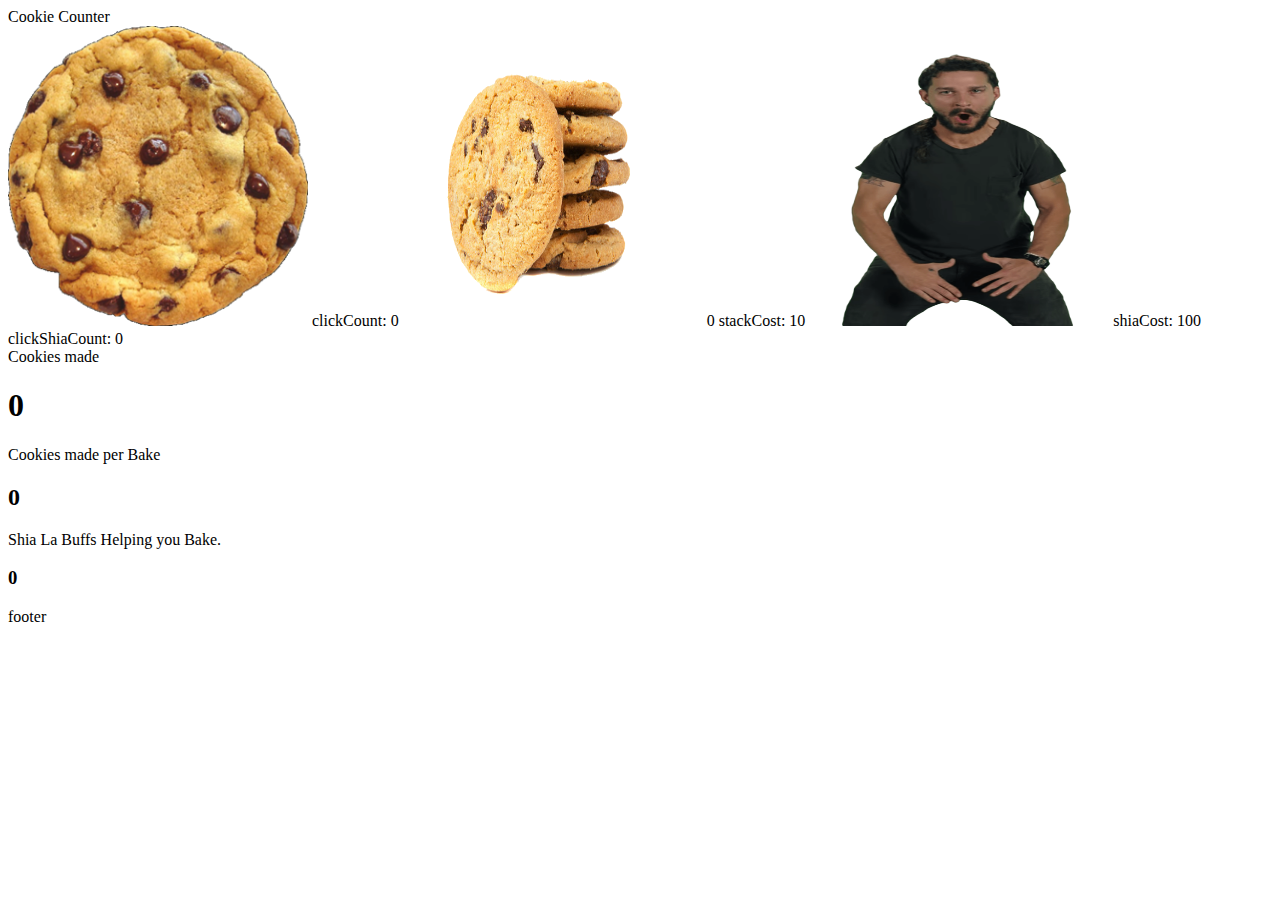
==== index.html @ bbbf6917 "starting the classes over" ====
<!DOCTYPE html>
<html class="html" lang="en">
<head>
    <meta charset="UTF-8">
    <meta name="viewport" content="width=device-width, initial-scale=1.0">
    <title>Cookie counter of over indulgence</title>
    <link rel="stylesheet" href = "../clicking-calamity-Nfada2010/src/css/layout.css">
    <link rel="stylesheet" href = "../clicking-calamity-Nfada2010/src/css/style.css">
    <link rel="stylesheet" href = "../clicking-calamity-Nfada2010/src/js/app.js">
    <link rel="stylesheet" href = "../clicking-calamity-Nfada2010/src/js/clickCounter.js">
    <!-- <link rel="stylesheet" href = "../clicking-calamity-Nfada2010/src/js/clickShiaCounter.js"> -->


</head>

<header class="header">
Cookie Counter

</header>



<body class="body">

    <div class="container">

        <div class="clickContainer">

            <img id="Cookie-Download-PNG" src="Cookie-Download-PNG.png" alt="cookie" height = 300px width= 300px> 
            clickCount: <span class="clickCount">0</span>

            <img id="Cookie-PNG-HD" src="Cookie-PNG-HD.png" alt="multiCookie" height = 300px width= 300px> 
            <span class="clickStackCount">0</span>
            stackCost: <span class="stackCost">10</span>

            <img id="Shia-Labeouf-PNG-Image" src="Shia-Labeouf-PNG-Image.png" alt="Shia" height = 300px width= 300px> 
            shiaCost: <span class="shiaCost">100</span>
            clickShiaCount: <span class="clickShiaCount">0</span>

        </div>
    </div>
    <script src="https://code.jquery.com/jquery-3.2.1.slim.min.js" integrity="sha384-KJ3o2DKtIkvYIK3UENzmM7KCkRr/rE9/Qpg6aAZGJwFDMVNA/GpGFF93hXpG5KkN" crossorigin="anonymous"></script>

    <script src="src/js/clickCounter.js"></script>
    <script src="src/js/clickShiaCounter.js"></script>
    <script src="src/js/clickStackCounter.js"></script>
    <script src="src/js/app.js"></script>
    
    <script>
        $(function(){
     let clickCounter=0;
      $('#Cookie-Download-PNG').click(function(){
         $(this).html(clickCounter++).text(clickCounter);
         
        });
      });
     </script>

<script>
    $(function(){
 let clickStackCount=0;
  $('#Cookie-PNG-HD').click(function(){
     $(this).html(clickStackCount++);
     
    });
  });
 </script>

<script>
    $(function(){
 let clickShiaCount=0;
  $('#Shia-Labeouf-PNG-Image').click(function(){
     $(this).html(clickShiaCount++);
     
    });
  });
 </script>

 
</body>


<div class="holderOfBoxes">

    <div class ="mainContainer1">
        Cookies made
        <h1 class="clickCount">0</h1>
    </div>
    
    <div class ="mainContainer2">
        Cookies made per Bake 
    <h2 class="clickStackCount">0</h2>
       
    </div>
    
    <div class ="mainContainer3">
    Shia La Buffs Helping you Bake.
    <h3 class="clickShiaCount">0</h3>
    </div>
    
    </div>

<footer class="footer">

    footer
</footer>




</html>
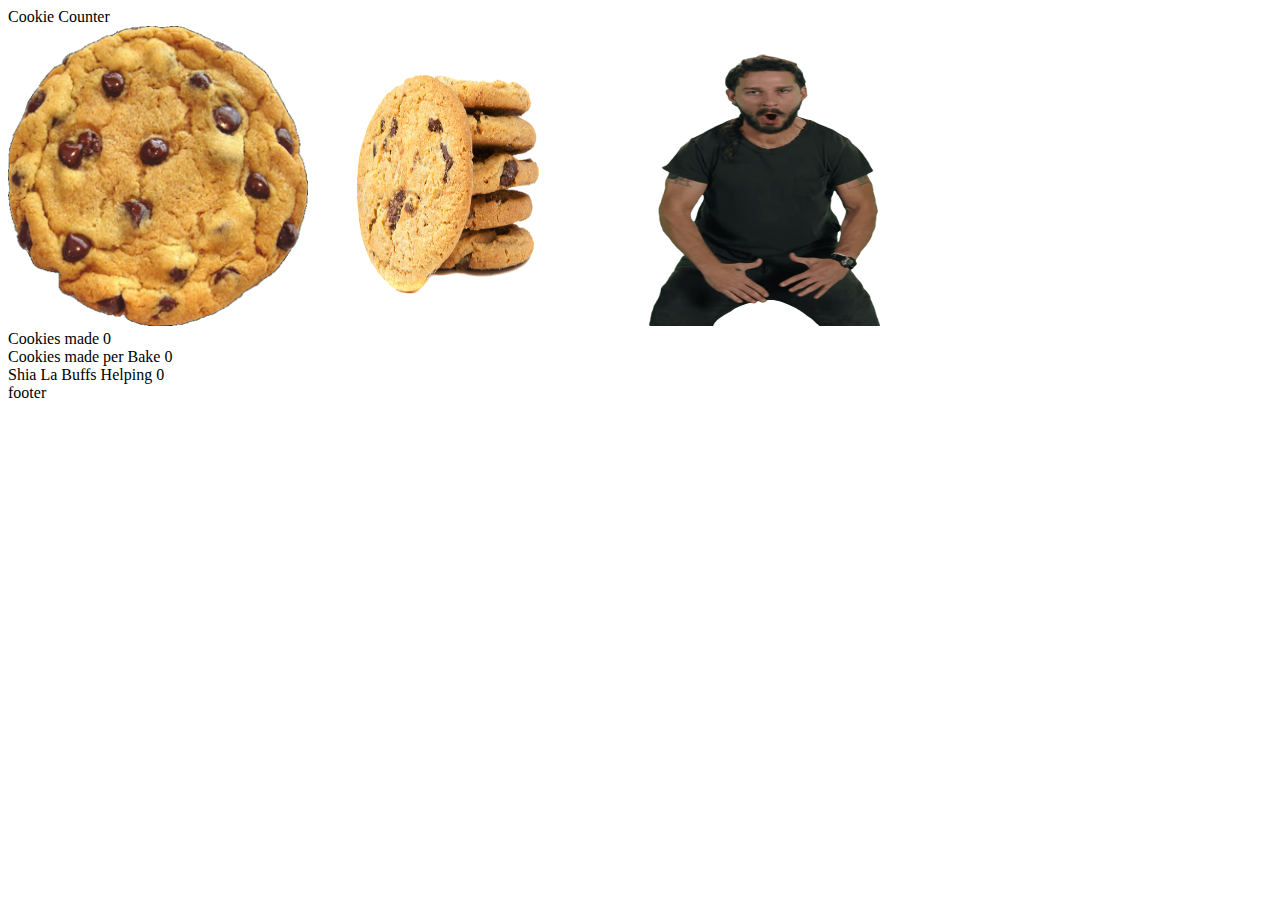
==== commit 6a590ecb: "got counters to display in the correct areas, wokring on tests now" ====
--- a/index.html
+++ b/index.html
@@ -6,9 +6,7 @@
     <title>Cookie counter of over indulgence</title>
     <link rel="stylesheet" href = "../clicking-calamity-Nfada2010/src/css/layout.css">
     <link rel="stylesheet" href = "../clicking-calamity-Nfada2010/src/css/style.css">
-    <link rel="stylesheet" href = "../clicking-calamity-Nfada2010/src/js/app.js">
-    <link rel="stylesheet" href = "../clicking-calamity-Nfada2010/src/js/clickCounter.js">
-    <!-- <link rel="stylesheet" href = "../clicking-calamity-Nfada2010/src/js/clickShiaCounter.js"> -->
+  
 
 
 </head>
@@ -18,65 +16,23 @@
 
 </header>
 
-
-
 <body class="body">
-
     <div class="container">
-
         <div class="clickContainer">
 
-            <img id="Cookie-Download-PNG" src="Cookie-Download-PNG.png" alt="cookie" height = 300px width= 300px> 
-            clickCount: <span class="clickCount">0</span>
+            <img id="countClick" onclick= "countClick()" src="Cookie-Download-PNG.png" alt="cookie" height = 300px width= 300px> 
+            
+            <!-- <button onclick="countClick()"> Cookie Click </button> -->
 
-            <img id="Cookie-PNG-HD" src="Cookie-PNG-HD.png" alt="multiCookie" height = 300px width= 300px> 
-            <span class="clickStackCount">0</span>
-            stackCost: <span class="stackCost">10</span>
-
-            <img id="Shia-Labeouf-PNG-Image" src="Shia-Labeouf-PNG-Image.png" alt="Shia" height = 300px width= 300px> 
-            shiaCost: <span class="shiaCost">100</span>
-            clickShiaCount: <span class="clickShiaCount">0</span>
-
+            <img id="stackClick"  onclick="stackClick()"src="Cookie-PNG-HD.png" alt="multiCookie" height = 300px width= 300px> 
+            
+        
+            <img id="shiaClick" onclick="shiaClick()" src="Shia-Labeouf-PNG-Image.png" alt="Shia" height = 300px width= 300px> 
+        
         </div>
     </div>
-    <script src="https://code.jquery.com/jquery-3.2.1.slim.min.js" integrity="sha384-KJ3o2DKtIkvYIK3UENzmM7KCkRr/rE9/Qpg6aAZGJwFDMVNA/GpGFF93hXpG5KkN" crossorigin="anonymous"></script>
-
     <script src="src/js/clickCounter.js"></script>
-    <script src="src/js/clickShiaCounter.js"></script>
-    <script src="src/js/clickStackCounter.js"></script>
     <script src="src/js/app.js"></script>
-    
-    <script>
-        $(function(){
-     let clickCounter=0;
-      $('#Cookie-Download-PNG').click(function(){
-         $(this).html(clickCounter++).text(clickCounter);
-         
-        });
-      });
-     </script>
-
-<script>
-    $(function(){
- let clickStackCount=0;
-  $('#Cookie-PNG-HD').click(function(){
-     $(this).html(clickStackCount++);
-     
-    });
-  });
- </script>
-
-<script>
-    $(function(){
- let clickShiaCount=0;
-  $('#Shia-Labeouf-PNG-Image').click(function(){
-     $(this).html(clickShiaCount++);
-     
-    });
-  });
- </script>
-
- 
 </body>
 
 
@@ -84,20 +40,21 @@
 
     <div class ="mainContainer1">
         Cookies made
-        <h1 class="clickCount">0</h1>
+        <span id="clickCount">0</span>
     </div>
     
     <div class ="mainContainer2">
         Cookies made per Bake 
-    <h2 class="clickStackCount">0</h2>
-       
+        <span id="stackCount">0</span>
     </div>
     
     <div class ="mainContainer3">
-    Shia La Buffs Helping you Bake.
-    <h3 class="clickShiaCount">0</h3>
-    </div>
+    Shia La Buffs Helping
+    <span id="shiaCount">0</span>
+</div>
     
+
+
     </div>
 
 <footer class="footer">
@@ -105,7 +62,8 @@
     footer
 </footer>
 
-
+<script src="src/js/clickCounter.js"></script>
+    <script src="src/js/app.js"></script>
 
 
 </html>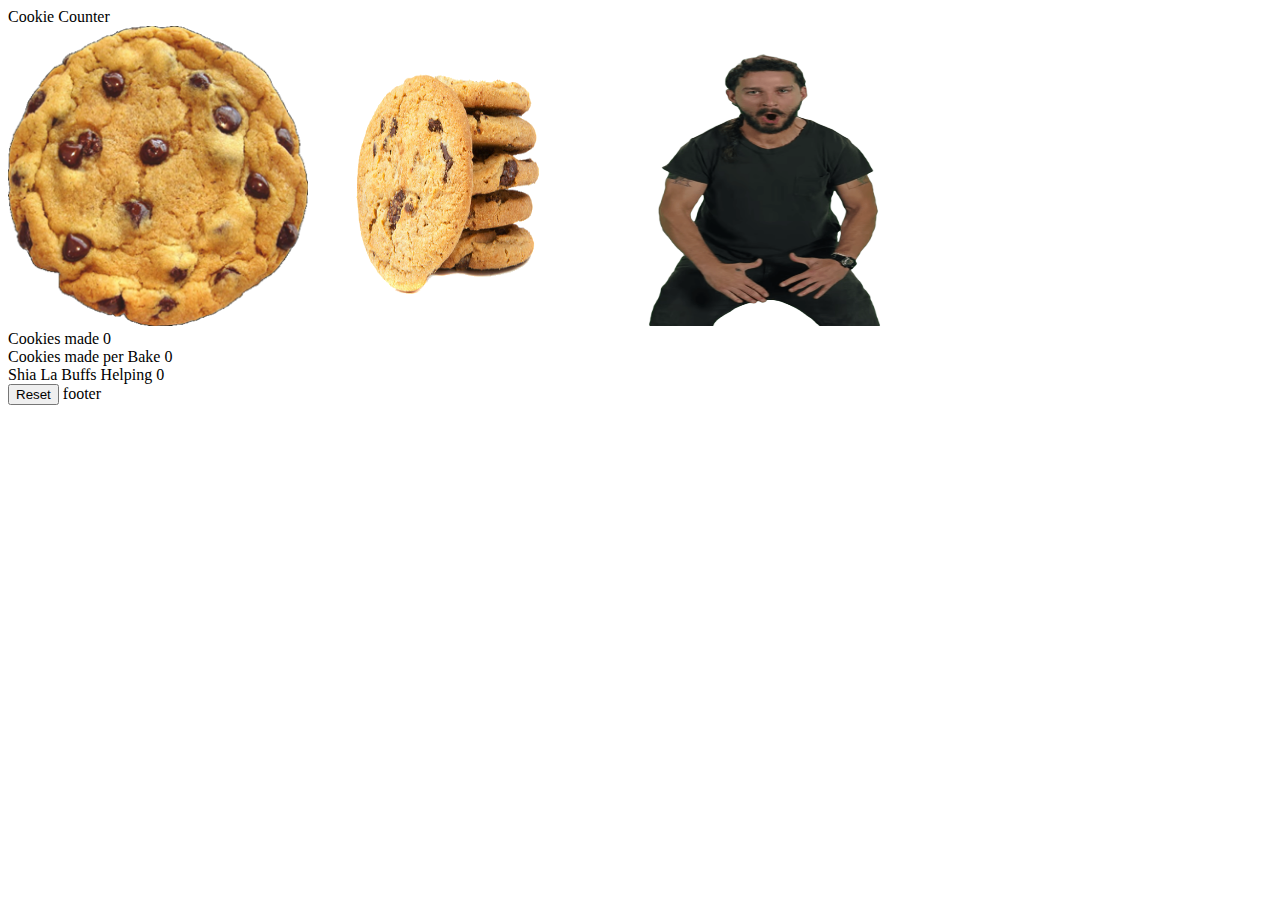
==== commit d9b581ad: "added nonFunctioning reset button, working on tests and game logic" ====
--- a/index.html
+++ b/index.html
@@ -58,7 +58,7 @@
     </div>
 
 <footer class="footer">
-
+<button onclick="reset()">Reset</button>
     footer
 </footer>
 
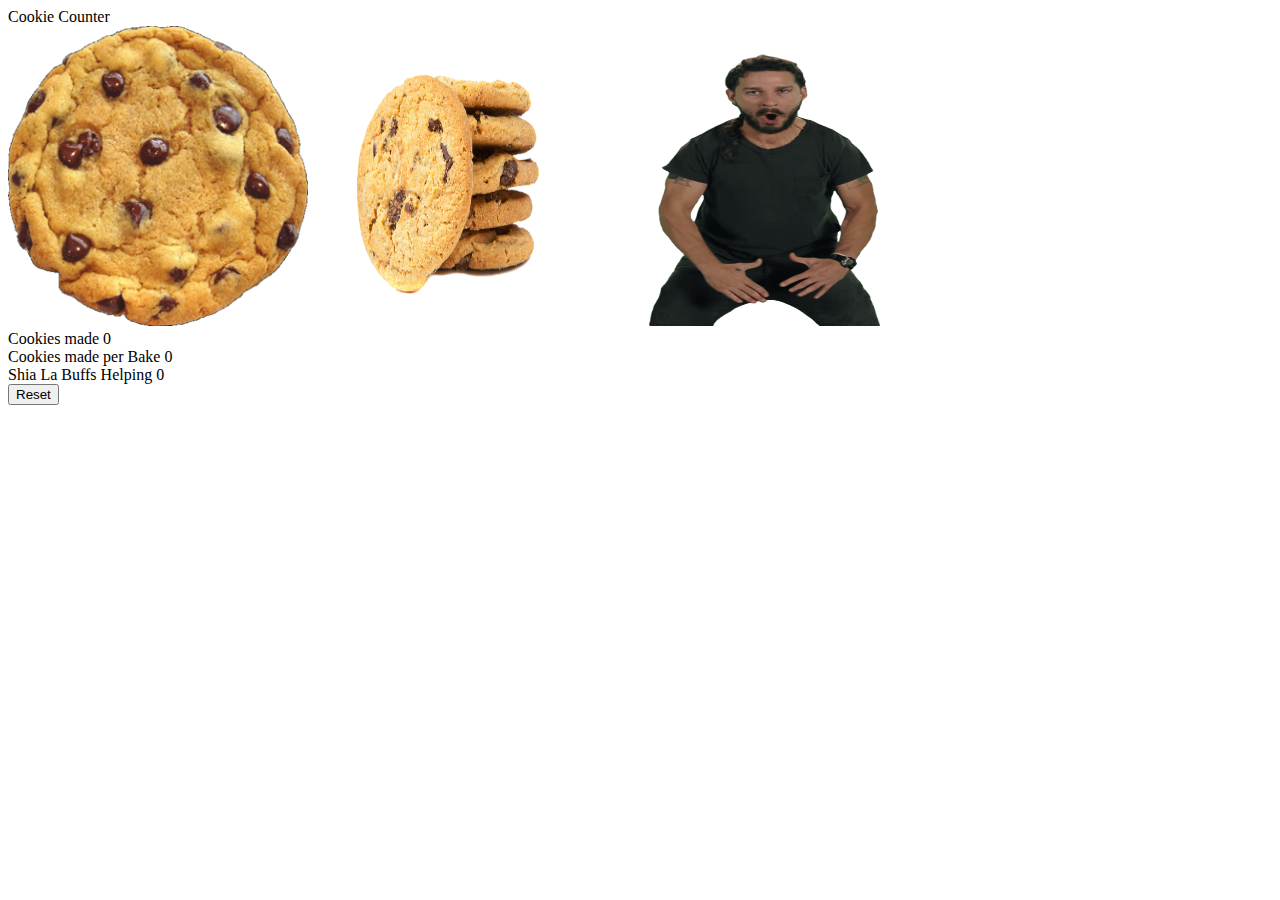
==== commit 0baada4b: "tweaking styling" ====
--- a/index.html
+++ b/index.html
@@ -58,8 +58,8 @@
     </div>
 
 <footer class="footer">
-<button onclick="reset()">Reset</button>
-    footer
+<button class= "reset"  onclick="reset()">Reset</button>
+    
 </footer>
 
 <script src="src/js/clickCounter.js"></script>
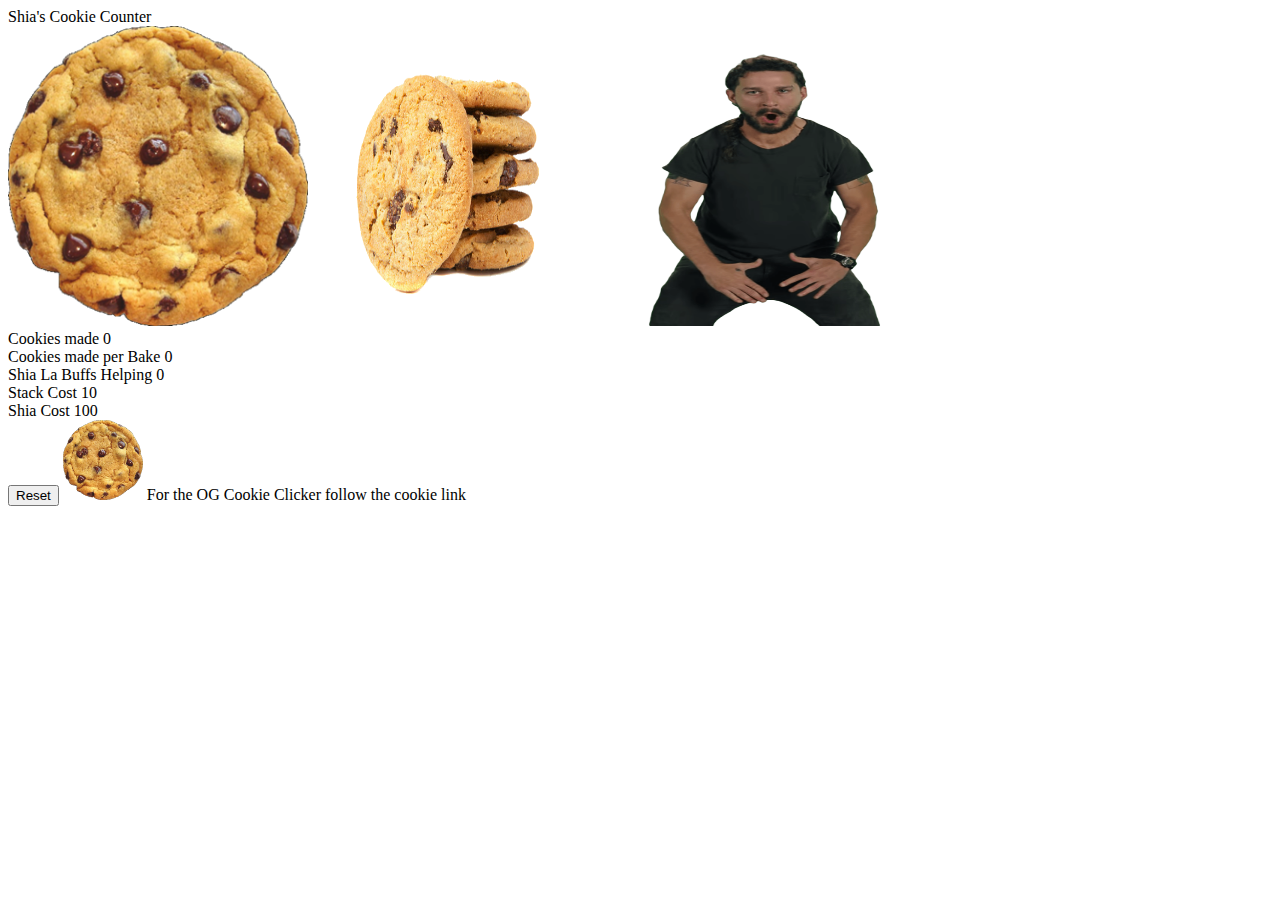
==== commit 4b064233: "added new grid to click display containers, added dotted borders to displays, made a radial color on" ====
--- a/index.html
+++ b/index.html
@@ -10,9 +10,11 @@
 
 
 </head>
+<div class="body">
+
 
 <header class="header">
-Cookie Counter
+Shia's Cookie Counter 
 
 </header>
 
@@ -36,30 +38,48 @@
 </body>
 
 
-<div class="holderOfBoxes">
+<div class="bodyContainer">
+
+    <div class="bodyAlternate">
 
     <div class ="mainContainer1">
         Cookies made
         <span id="clickCount">0</span>
     </div>
     
-    <div class ="mainContainer2">
+    <div class ="mainContainer1">
         Cookies made per Bake 
         <span id="stackCount">0</span>
     </div>
     
-    <div class ="mainContainer3">
+    <div class ="mainContainer1">
     Shia La Buffs Helping
     <span id="shiaCount">0</span>
+    </div>
 </div>
     
+<div class="body">
+    <div class="mainContainer2">
+    Stack Cost
+    <span id="stackCost">10</span>
+    </div>
+
+    <div class="mainContainer2">
+    Shia Cost
+    <span id="shiaCost">100</span>
+    </div>
+    </div>
+
+</div>
 
 
-    </div>
+    
 
 <footer class="footer">
 <button class= "reset"  onclick="reset()">Reset</button>
-    
+
+<a href=" https://orteil.dashnet.org/cookieclicker/ " target="__blank"><img src="./Cookie-Download-PNG.png" width="80px" height="80px"></a>
+For the OG Cookie Clicker follow the cookie link
 </footer>
 
 <script src="src/js/clickCounter.js"></script>
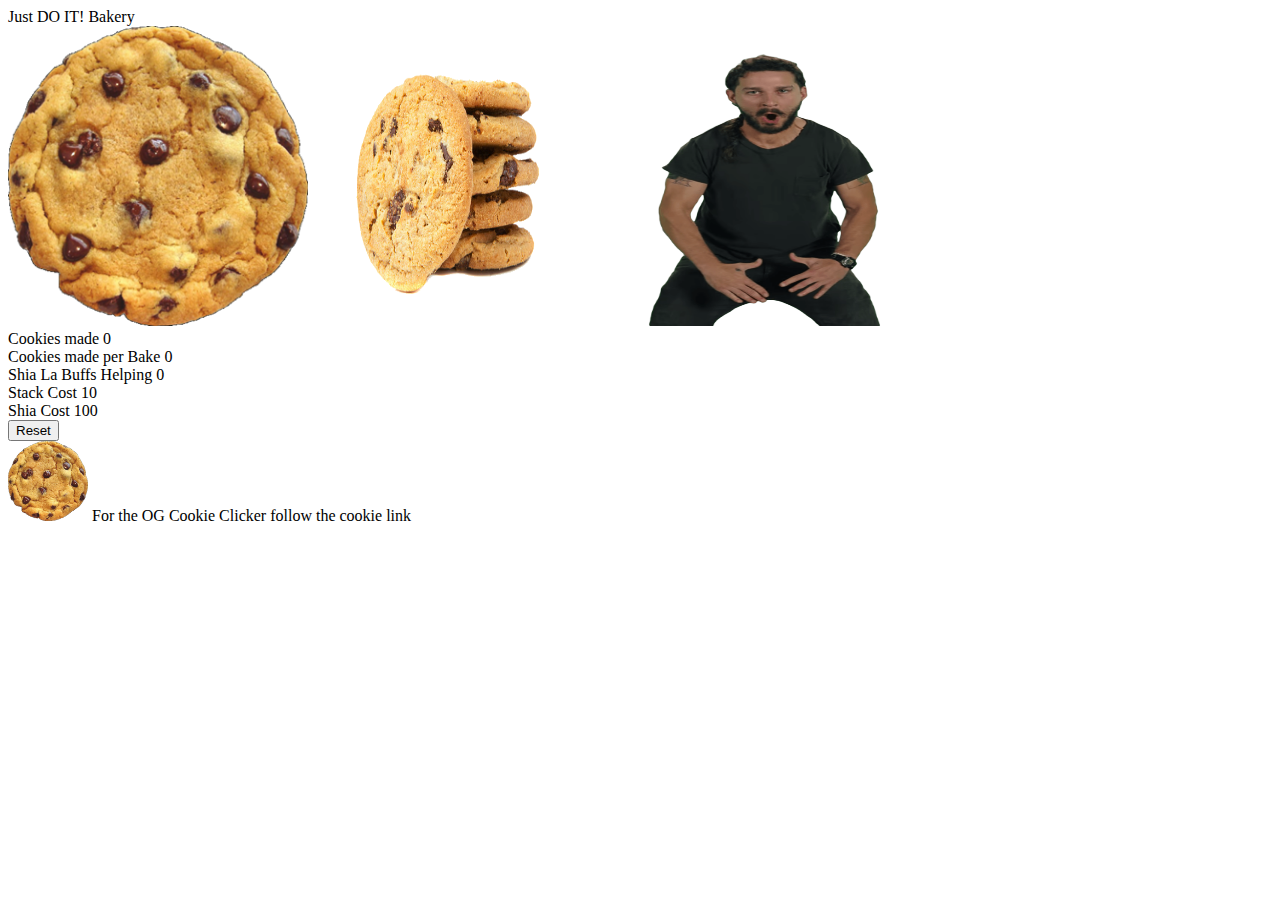
==== commit edbd467b: "corrected some gaming logic with the shia and stack working on event loop" ====
--- a/index.html
+++ b/index.html
@@ -14,7 +14,7 @@
 
 
 <header class="header">
-Shia's Cookie Counter 
+Just DO IT! Bakery
 
 </header>
 
@@ -77,9 +77,10 @@
 
 <footer class="footer">
 <button class= "reset"  onclick="reset()">Reset</button>
-
+<div class="mainContainer3">
 <a href=" https://orteil.dashnet.org/cookieclicker/ " target="__blank"><img src="./Cookie-Download-PNG.png" width="80px" height="80px"></a>
 For the OG Cookie Clicker follow the cookie link
+</div>
 </footer>
 
 <script src="src/js/clickCounter.js"></script>
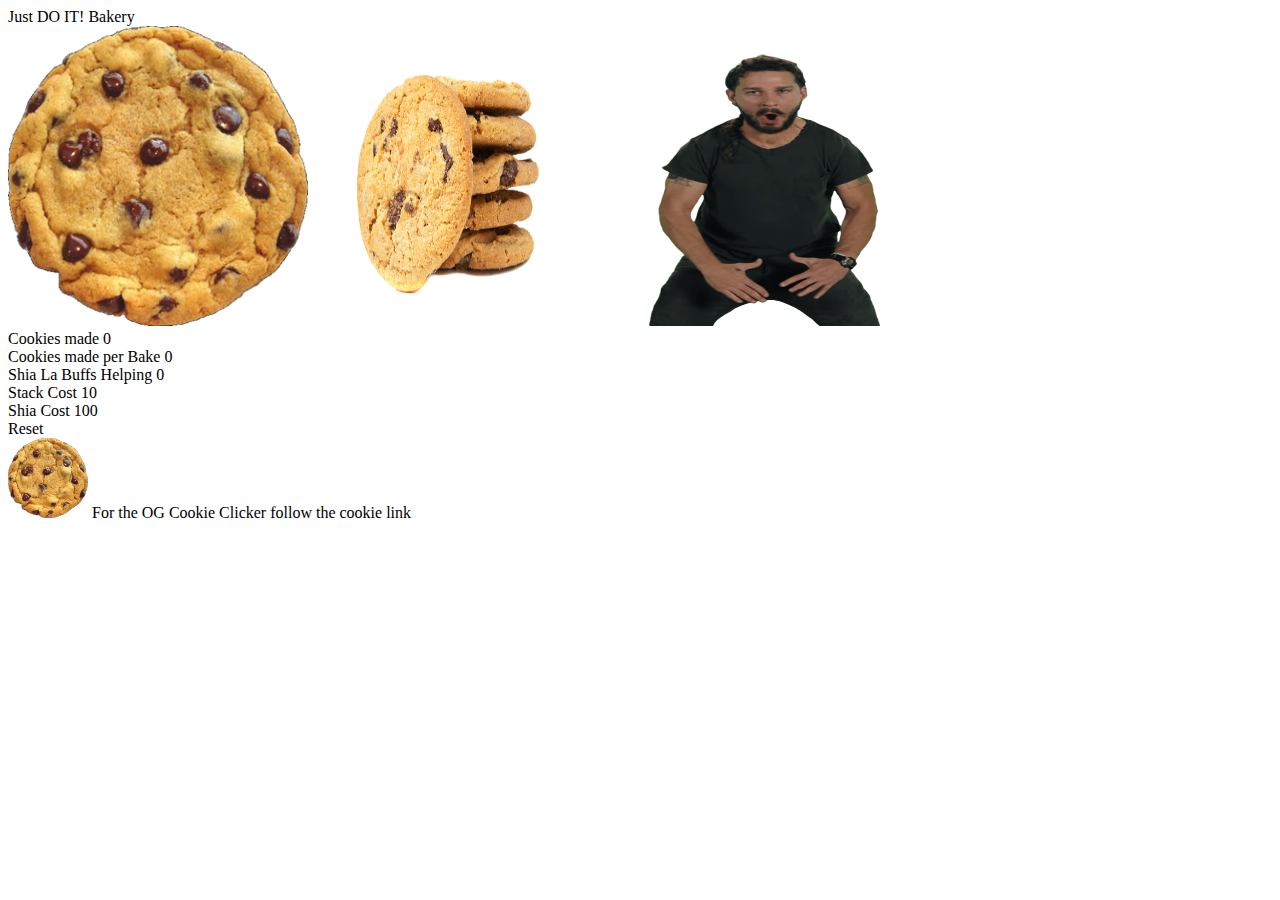
==== commit cb03ab14: "changing layout and color scheme, reorganizing files to be more clear" ====
--- a/index.html
+++ b/index.html
@@ -76,7 +76,7 @@
     
 
 <footer class="footer">
-<button class= "reset"  onclick="reset()">Reset</button>
+<a class= "reset button"  onclick="reset()">Reset</a>
 <div class="mainContainer3">
 <a href=" https://orteil.dashnet.org/cookieclicker/ " target="__blank"><img src="./Cookie-Download-PNG.png" width="80px" height="80px"></a>
 For the OG Cookie Clicker follow the cookie link
